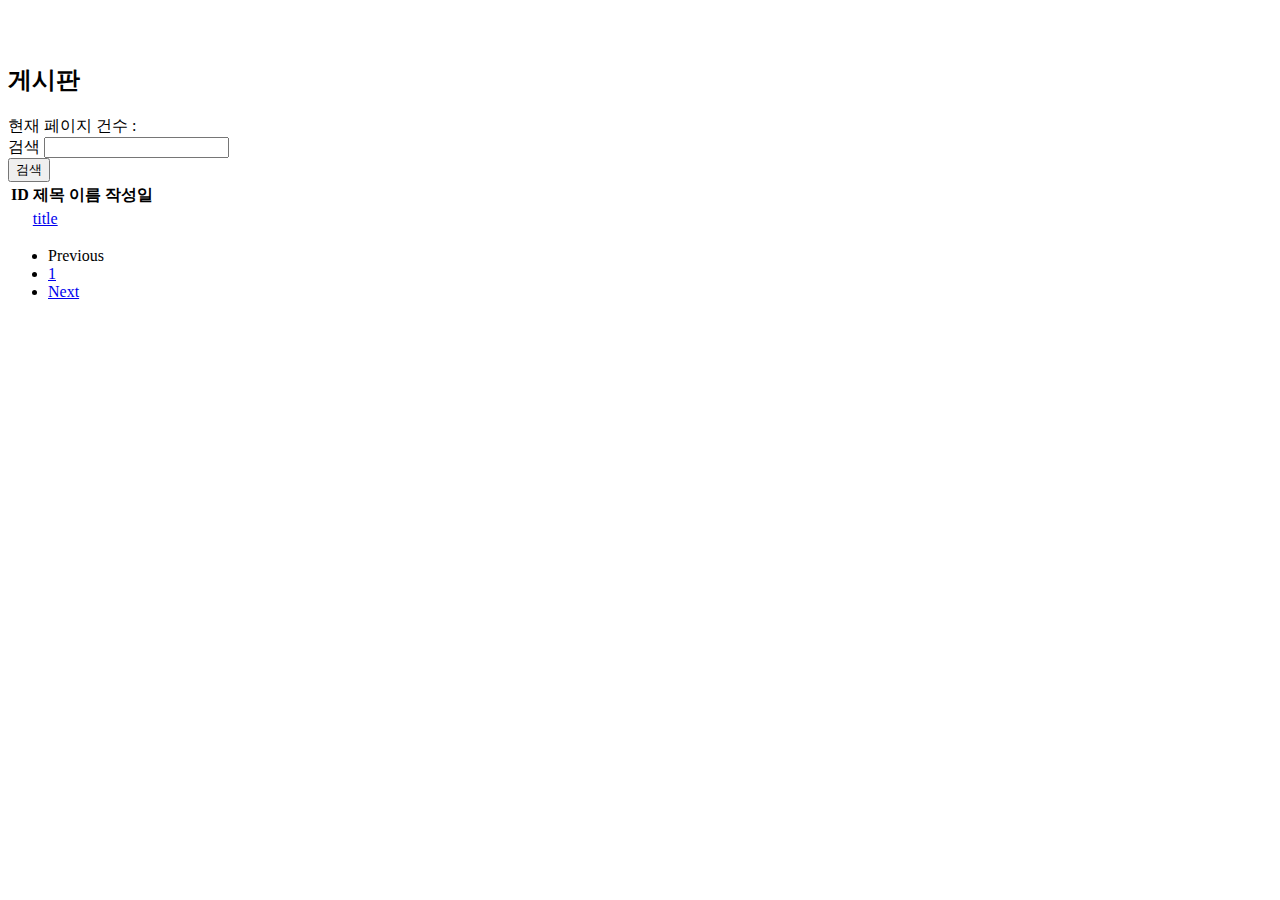
==== src/main/resources/templates/index.html @ 9ff73e83 "Initial commit" ====
<!doctype html>
<html xmlns:th="http://www.thymeleaf.org">
<head th:replace="fragment/common::head('home')">
</head>
<body>

<header th:replace="fragment/common::header('home')">
</header>
<br>
<br>
<main class="container">
    <h2>게시판</h2>
    </div>
    <div>현재 페이지 건수 : <span th:text="${list.getNumberOfElements()}"></span></div>
    <div class="d-flex justify-content-end">
        <form class="row g-3" method="get" th:action="@{/post}">
            <div class="col-auto">
                <label for="searchText" class="visually-hidden">검색</label>
                <input type="text" class="form-control" id="searchText" name="searchText" th:value="${param.searchText}">
            </div>
            <div class="col-auto">
                <button type="submit" class="btn btn-light mb-2">검색</button>
            </div>
        </form>
    </div>
    <table class="table table-striped">
        <thead>
        <tr>
            <th scope="col">ID</th>
            <th scope="col">제목</th>
            <th scope="col">이름</th>
            <th scope="col">작성일</th>
        </tr>
        </thead>
        <tbody>
        <tr th:each="post:${list}" th:unless="${post.remove_Yn}">

            <td th:text="${post.id}"></td>
            <td><a th:text="${post.title}" href="#" th:href="@{/post/form(id=${post.id})}" >title</a></td>
            <td th:text="${post.member.name}"></td>
            <td th:text="${#temporals.format(post.createDate,'yyyy-MM-dd HH:mm')}"></td>
        </tr>
        </tbody>
    </table>

    <nav aria-label="Page navigation example">
        <ul class="pagination justify-content-center">
            <li class="page-item" th:classappend="${ 1 == list.pageable.pageNumber + 1} ? 'disabled'">
                <a class="page-link" th:href="@{/post(page=${list.pageable.pageNumber -1},searchText=${param.searchText})}">Previous</a>
            </li>
            <li class="page-item" th:each="i : ${#numbers.sequence(startPage, endPage)}"
                th:classappend="${ i == list.pageable.pageNumber + 1} ? 'disabled'">
                <a class="page-link" th:text="${i}" href="#" th:href="@{/post(page=${i - 1},searchText=${param.searchText})}">1</a></li>
            <li class="page-item" th:classappend="${ list.totalPages == list.pageable.pageNumber + 1} ? 'disabled'">
                <a class="page-link" href="#" th:href="@{/post(page=${list.pageable.pageNumber +1},searchText=${param.searchText})}">Next</a>
            </li>
        </ul>
    </nav>
</main>
<div th:replace="fragment/common::footer">
</div>

</body>
</html>
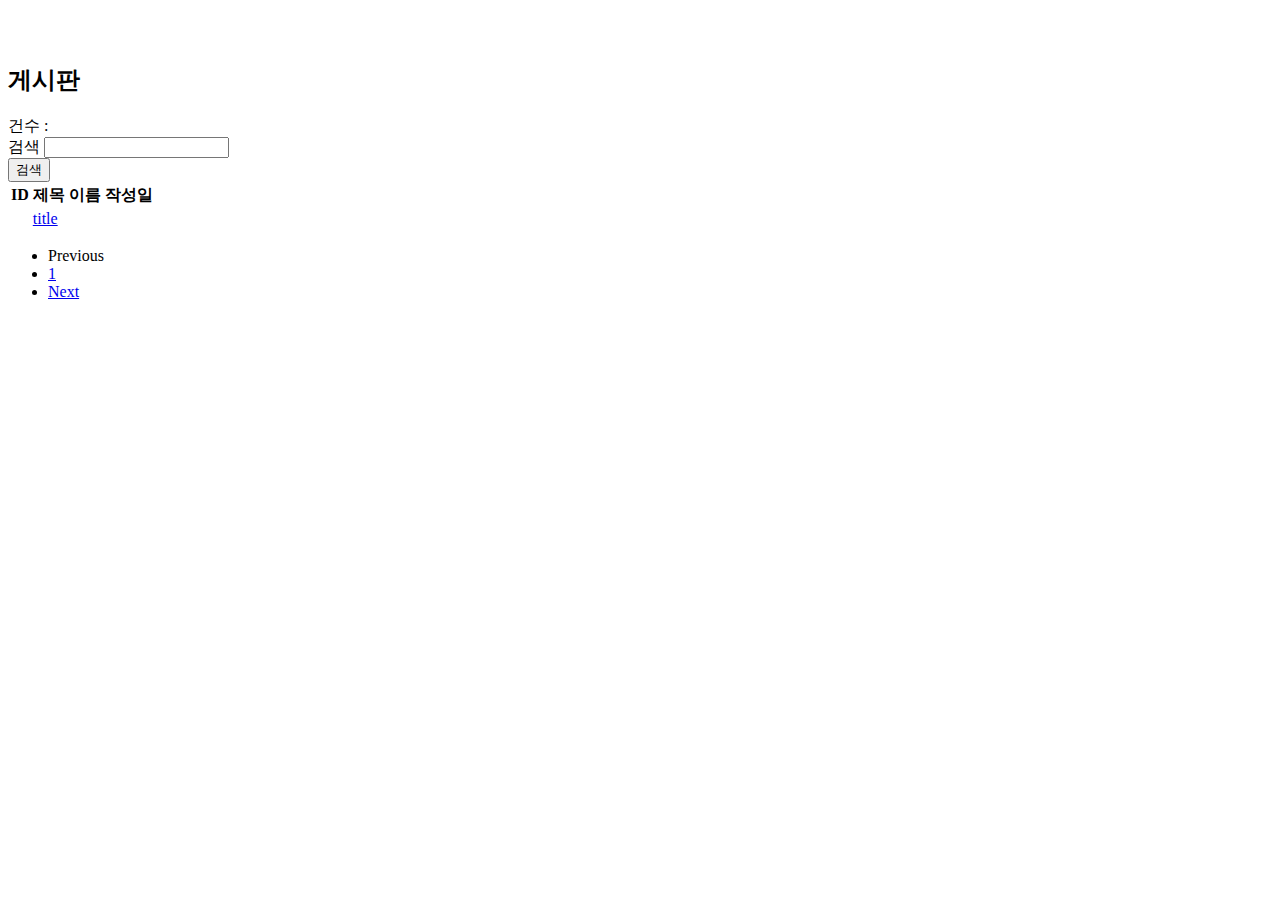
==== commit 3a0002bc: "잡다한 기능 추가!" ====
--- a/src/main/resources/templates/index.html
+++ b/src/main/resources/templates/index.html
@@ -11,7 +11,7 @@
 <main class="container">
     <h2>게시판</h2>
     </div>
-    <div>현재 페이지 건수 : <span th:text="${list.getNumberOfElements()}"></span></div>
+    <div>건수 : <span th:text="${list.getTotalElements()}"></span></div>
     <div class="d-flex justify-content-end">
         <form class="row g-3" method="get" th:action="@{/post}">
             <div class="col-auto">
@@ -33,12 +33,12 @@
         </tr>
         </thead>
         <tbody>
-        <tr th:each="post:${list}" th:unless="${post.remove_Yn}">
+        <tr th:each="post:${list}">
 
             <td th:text="${post.id}"></td>
             <td><a th:text="${post.title}" href="#" th:href="@{/post/form(id=${post.id})}" >title</a></td>
             <td th:text="${post.member.name}"></td>
-            <td th:text="${#temporals.format(post.createDate,'yyyy-MM-dd HH:mm')}"></td>
+            <td th:text="${#temporals.format(post.getCreatedDate(),'yyyy-MM-dd HH:mm')}"></td>
         </tr>
         </tbody>
     </table>
